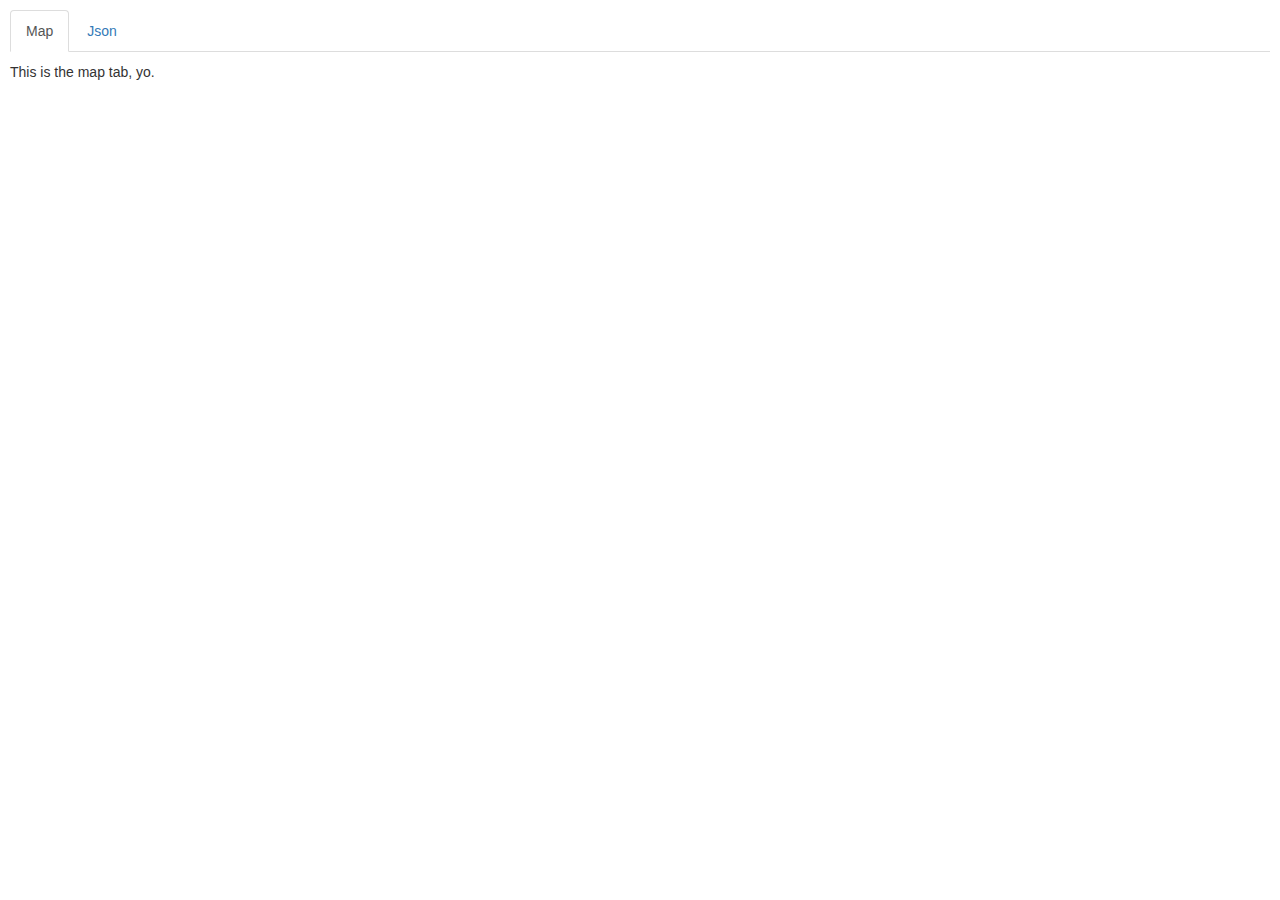
==== html-prototype/level-editor/index.html @ 9c8ce05d "Level editor shell, including example map" ====
<!DOCTYPE html>
<html>
<head>
    <title>Perspective Level Editor</title>
    <link rel="stylesheet" href="https://netdna.bootstrapcdn.com/bootstrap/3.0.3/css/bootstrap.min.css">
    <link rel="stylesheet" href="level-editor.css">
</head>
<body>
    <table id="layout-table">
        <tr id="nav-row">
            <td>
                <!-- Nav tabs -->
                <ul class="nav nav-tabs">
                    <li class="active"><a href="#map" data-toggle="tab">Map</a></li>
                    <li><a href="#json" data-toggle="tab">Json</a></li>
                </ul>
            </td>
        </tr>
        <tr id="main-content">
            <td>
                <!-- Tab panes -->
                <div class="tab-content">
                    <div class="tab-pane active fade in" id="map">This is the map tab, yo.</div>
                    <div class="tab-pane fade" id="json">
                        <pre id="json-editor"></pre>
                    </div>
                </div>
            </td>
        </tr>
    </table>

    <!-- Scripts -->
    <script type="text/javascript" src="https://code.jquery.com/jquery-1.11.0.min.js"></script>
    <script src="https://netdna.bootstrapcdn.com/bootstrap/3.0.3/js/bootstrap.min.js"></script>
    <script src="ace/ace.js" type="text/javascript" charset="utf-8"></script>
    <script src="level-editor.js" type="text/javascript"></script>
</body>
</html>
---- html-prototype/level-editor/level-editor.css ----
HTML, BODY, #layout-table {
    min-height: 100%;
    height: 100%;
}

#layout-table {
    position: relative;
    width: 100%;
}

#nav-row { height: 0; }
#nav-row TD { padding: 10px; }
#main-content TD { vertical-align: top; }
.tab-content { position: relative; height: 100%;  }
.tab-pane { position: relative; height: 100%; padding: 0 10px 10px 10px; }

#json-editor { min-height: 100%; }
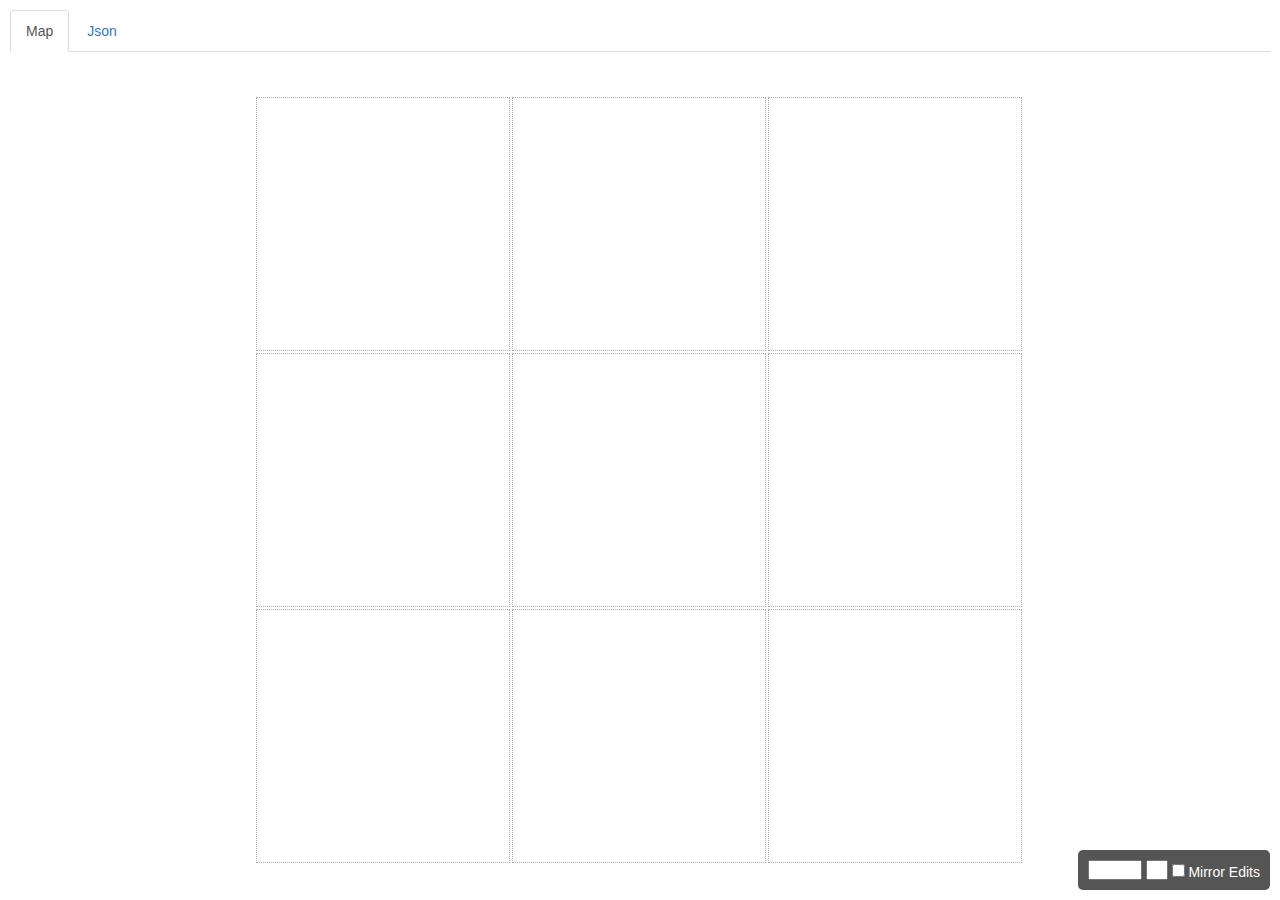
==== commit 1779643b: "Editor framework" ====
--- a/html-prototype/level-editor/index.html
+++ b/html-prototype/level-editor/index.html
@@ -11,7 +11,7 @@
             <td>
                 <!-- Nav tabs -->
                 <ul class="nav nav-tabs">
-                    <li class="active"><a href="#map" data-toggle="tab">Map</a></li>
+                    <li id="map-tab-header" class="active"><a href="#map" data-toggle="tab">Map</a></li>
                     <li><a href="#json" data-toggle="tab">Json</a></li>
                 </ul>
             </td>
@@ -20,9 +20,94 @@
             <td>
                 <!-- Tab panes -->
                 <div class="tab-content">
-                    <div class="tab-pane active fade in" id="map">This is the map tab, yo.</div>
+                    <div class="tab-pane active fade in" id="map">
+                        <div id="grid-container">
+                        </div>
+                        <div id="controls">
+                            <form class="form-inline">
+                                <select id="actor-type">
+                                    <option selected>Tile</option>
+                                    <option>Prop</option>
+                                </select>
+                                <select id="tile-type"></select>
+                                <div class="checkbox">
+                                    <label><input type="checkbox"> Mirror Edits</label>
+                                </div>
+                            </form>
+                        </div>
+                    </div>
                     <div class="tab-pane fade" id="json">
-                        <pre id="json-editor"></pre>
+                        <pre id="json-editor">{
+    "tileCountI": 3,
+    "tileCountJ": 3,
+
+    "tileWidth": 3,
+    "tileHeight": 3,
+
+    "actors": [
+        {
+            "type": "Tile_A",
+            "prefab": "Tile_Type_A"
+        },
+        {
+            "type": "Tile_B",
+            "prefab": "Tile_Type_B"
+        },
+        {
+            "type": "Switch",
+            "prefab": "Switch"
+        },
+        {
+            "type": "Spawn",
+            "prefab": "Spawn"
+        }
+    ],
+
+    "layout": {
+
+        "props": [
+            {
+                "name": "player-a-spawn",
+                "type": "Spawn",
+                "i": 0,
+                "j": 0,
+                "args": {
+                    "players": [ "a" ]
+                }
+            },
+            {
+                "name": "player-b-spawn",
+                "type": "Spawn",
+                "i": 2,
+                "j": 2,
+                "args": {
+                    "players": [ "b" ]
+                }
+            },
+            {
+                "name": "switch-a",
+                "type": "Switch",
+                "i": 1,
+                "j": 1,
+                "args": {
+                    "cooldown_ms": 0
+                }
+            }
+        ],
+
+        "tiles": [
+            { "type": "Tile_A", "args": { "state": "TypeA" } },
+            { "type": "Tile_A", "args": { "state": "TypeA" } },
+            { "type": "Tile_A", "args": { "state": "TypeA" } },
+            { "type": "Tile_A", "args": { "state": "TypeA" } },
+            { "type": "Tile_A", "args": { "state": "Neutral" } },
+            { "type": "Tile_A", "args": { "state": "Neutral" } },
+            { "type": "Tile_A", "args": { "state": "TypeB" } },
+            { "type": "Tile_A", "args": { "state": "TypeB" } },
+            { "type": "Tile_A", "args": { "state": "TypeB" } }
+        ]
+    }
+}</pre>
                     </div>
                 </div>
             </td>
--- a/html-prototype/level-editor/level-editor.css
+++ b/html-prototype/level-editor/level-editor.css
@@ -16,3 +16,25 @@
 
 #json-editor { min-height: 100%; }
 
+#map { position: relative; }
+#grid-container { position: absolute; }
+
+#controls {
+    position: absolute;
+    right: 10px;
+    bottom: 10px;
+    height: 40px;
+
+    border-radius: 5px;
+    background-color: #555;
+    padding: 10px;
+
+    font-weight: bold;
+    color: white;
+}
+
+.grid-tile {
+    position: absolute;
+    border: 1px dotted #aaa; /* if you change border update level-editor.js renderMap() */
+    cursor: pointer;
+}
